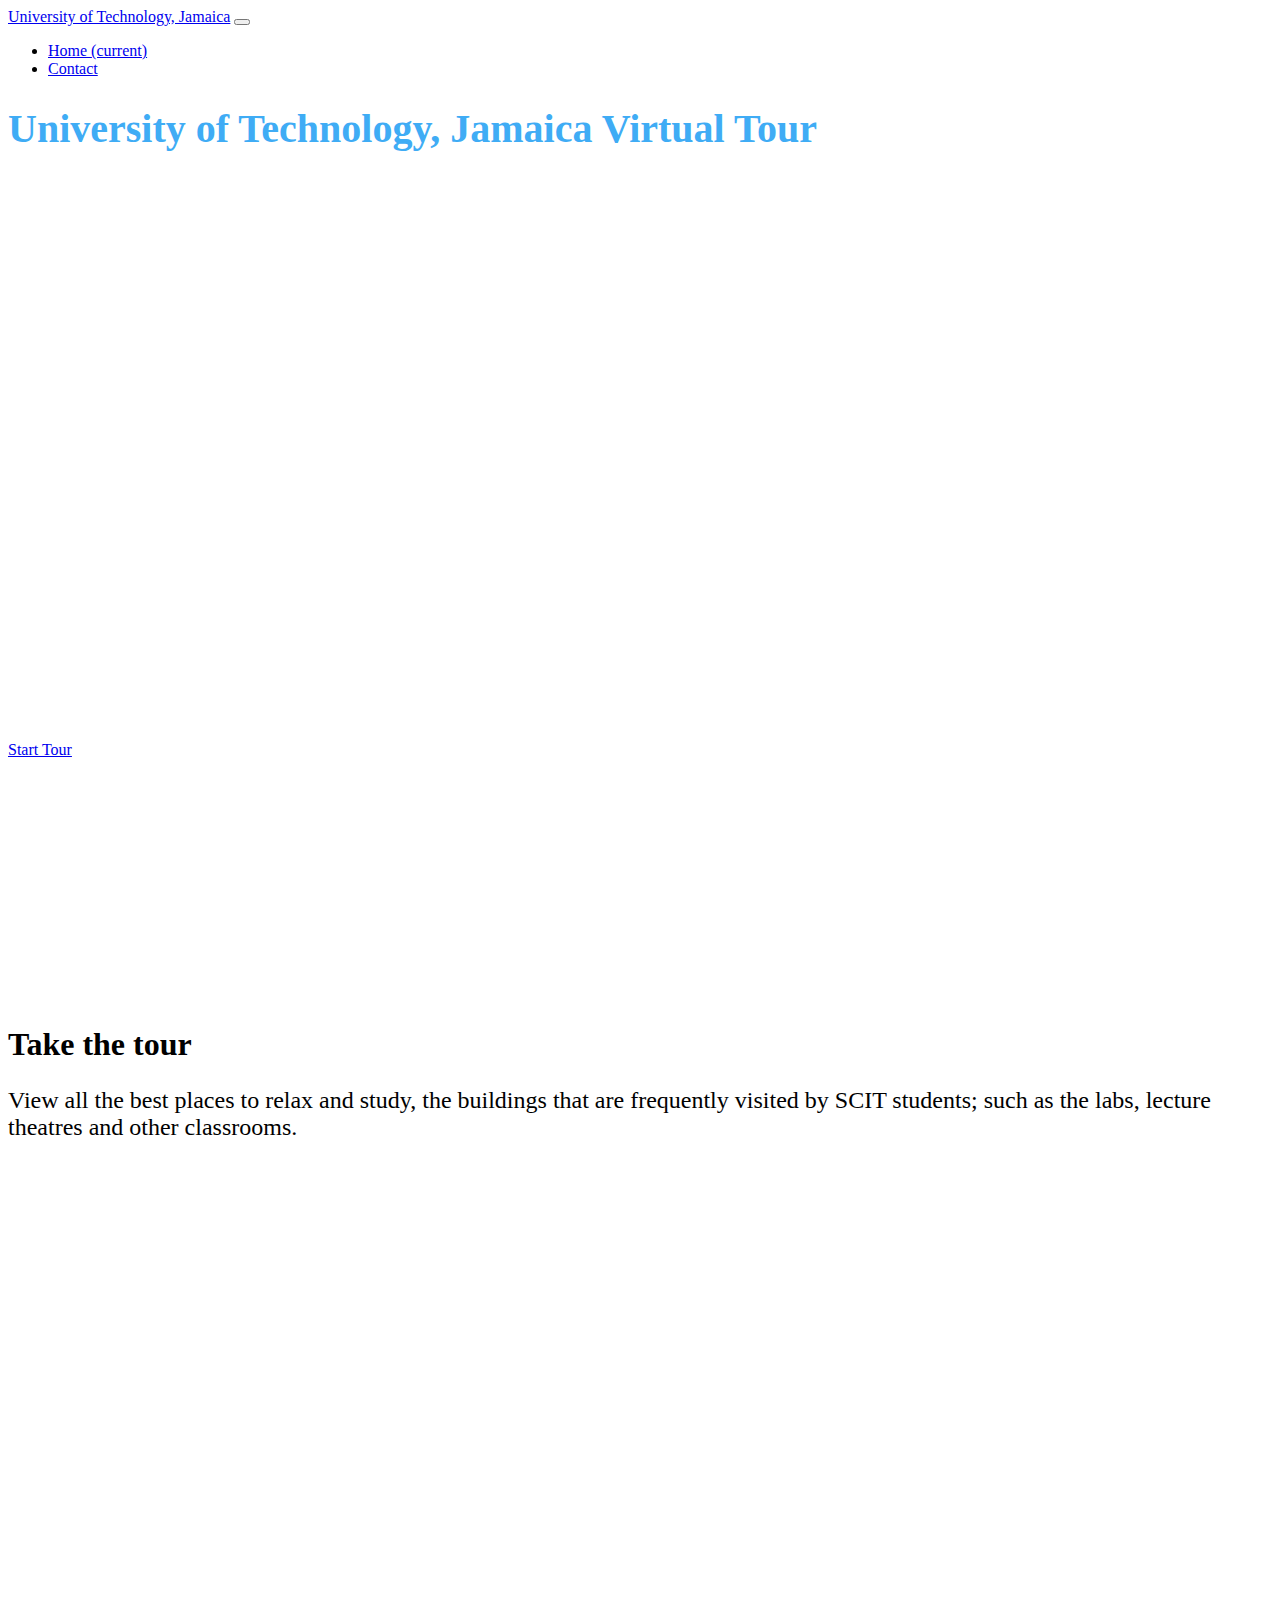
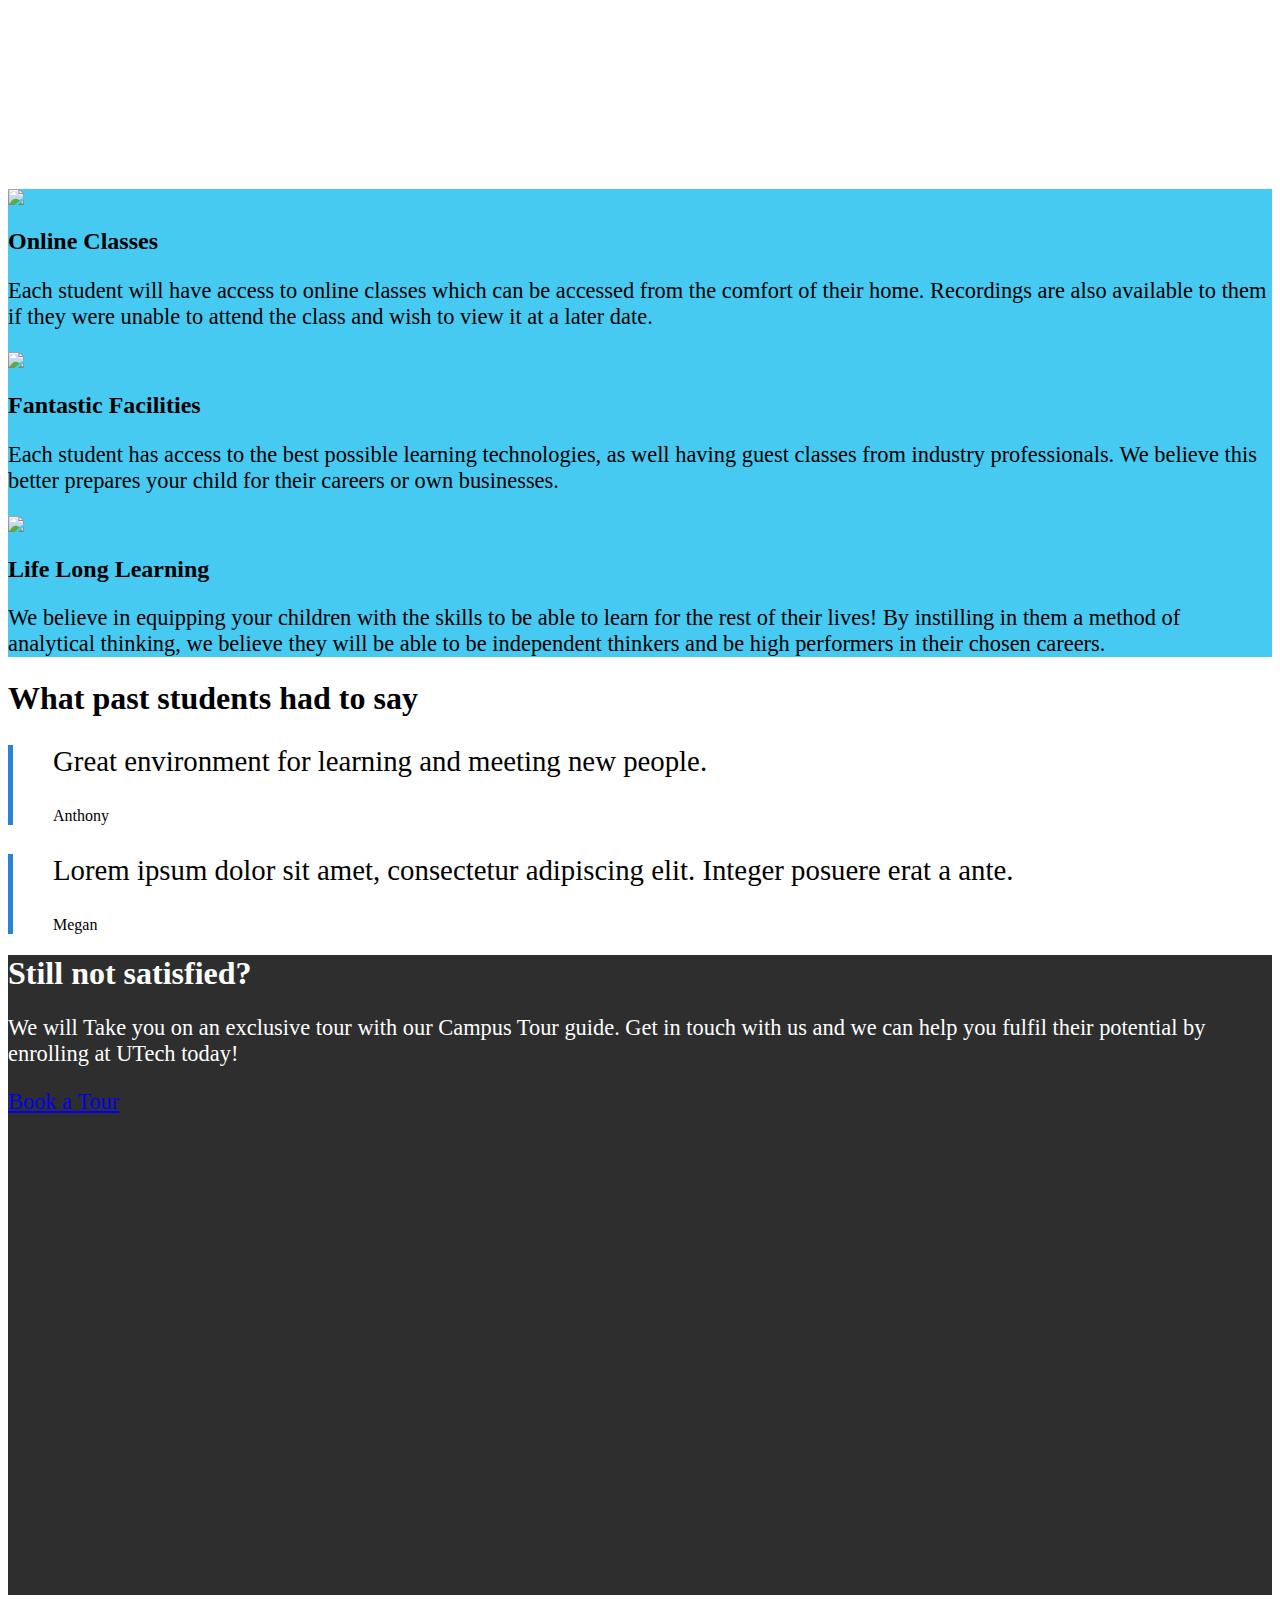
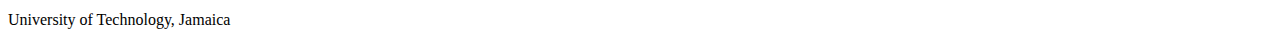
==== index.html @ 0f5bc5ba "updates" ====
<!DOCTYPE html>
<html lang="en">

<head>
    <meta charset="UTF-8">
    <meta name="viewport" content="width=device-width, initial-scale=1.0">
    <link rel="stylesheet" href="https://cdn.jsdelivr.net/npm/bootstrap@4.5.3/dist/css/bootstrap.min.css"
        integrity="sha384-TX8t27EcRE3e/ihU7zmQxVncDAy5uIKz4rEkgIXeMed4M0jlfIDPvg6uqKI2xXr2" crossorigin="anonymous">
    <link rel="stylesheet" href="css/site.css">
    <script src='https://api.mapbox.com/mapbox-gl-js/v1.12.0/mapbox-gl.js'></script>
    <link href='https://api.mapbox.com/mapbox-gl-js/v1.12.0/mapbox-gl.css' rel='stylesheet' />
    <title>University of Technology, Jamaica Virtual Tour</title>
</head>

<body>

    <nav class="navbar navbar-expand-lg navbar-light">
        <div class="container">
            <a class="navbar-brand" href="#">University of Technology, Jamaica</a>
            <button class="navbar-toggler" type="button" data-toggle="collapse" data-target="#navbarNav"
                aria-controls="navbarNav" aria-expanded="false" aria-label="Toggle navigation">
                <span class="navbar-toggler-icon"></span>
            </button>
            <div class="collapse navbar-collapse" id="navbarNav">
                <ul class="navbar-nav ml-auto">
                    <li class="nav-item active">
                        <a class="nav-link" href="index.html">Home <span class="sr-only">(current)</span></a>
                    </li>
                    <li class="nav-item">
                        <a class="nav-link" href="contact.html">Contact</a>
                    </li>
                </ul>
            </div>
        </div>
    </nav>

    <div class="parallax" style="background-image: url(images/utech.jpg); height: 100vh;">
        <div class="overlay" style="height: 100vh;">
            <div class="container h-100">
                <div class="row h-100">
                    <div class="col-12 my-auto text-center">
                        <h1 style="color: rgb(63, 172, 245); font-weight: 700; font-size: 2.5rem;">University of
                            Technology, Jamaica Virtual Tour</h1>
                        <p style="color: white; font-size: 1.5rem;">
                            UTech is a place of teaching excellence, where students can feel at home while learning the
                            skills that will help them thrive after their university years are over.
                        </p>
                        <iframe width="100%" height="480" src="https://www.youtube.com/embed/6Qs_Qmlst_U"
                            frameborder="0"
                            allow="accelerometer; autoplay; clipboard-write; encrypted-media; gyroscope; picture-in-picture"
                            allowfullscreen></iframe>
                        <a href="#tour" class="btn start-tour">Start Tour</a>
                    </div>
                </div>
            </div>
        </div>
    </div>

    <div class="py-5">
        <div data-spy="scroll" id="tour" class="container">
            <div class="row">
                <div class="col-12">
                    <h1>Take the tour</h1>
                    <p class="lead" style="font-size: 1.5rem;">View all the best places to relax and study, the
                        buildings that are frequently visited by SCIT students; such as the labs, lecture theatres and
                        other classrooms.</p>
                </div>
                <div class="col-12">
                    <iframe width="100%" height="500px" src="https://poly.google.com/view/4prcXOqfvVE/embed?chrome=min"
                        frameborder="0" style="border:none;" allowvr="yes"
                        allow="vr; xr; accelerometer; magnetometer; gyroscope; autoplay;" allowfullscreen
                        mozallowfullscreen="true" webkitallowfullscreen="true" onmousewheel=""></iframe>
                </div>
            </div>
        </div>
    </div>

    <div class="parallax" style="background-image: url(images/students.jpg); height: 40%;">
        <div class="overlay py-5" style="height: 100%;">
            <div class="container h-100">
                <div class="row h-100">
                    <div class="col-12 my-auto text-center">
                        <h1 style="font-size: 3rem; font-weight: 800; color: white;">Be Apart of Our Family</h1>
                    </div>
                </div>
            </div>
        </div>
    </div>

    <div class="py-5" style="background-color: #47caf1;">
        <div class="container">
            <div class="row">
                <div class="col-12 mb-4">
                    <div class="row">
                        <div class="col-3">
                            <img src="https://stratforddemo.files.wordpress.com/2019/08/icon-implementation-support-1.png"
                                width="60%">
                        </div>
                        <div class="col-9">
                            <h2 style="font-weight: 700;">Online Classes</h2>
                            <p style="font-size: 1.4rem;">
                                Each student will have access to online classes which can be accessed from the comfort
                                of their home. Recordings are also available to them if they were unable to attend the
                                class and wish to view it at a later date.
                            </p>
                        </div>
                    </div>
                </div>
                <div class="col-12 mb-4">
                    <div class="row">
                        <div class="col-3">
                            <img src="https://stratforddemo.files.wordpress.com/2019/08/icon-managed-hosting-1.png"
                                width="60%">
                        </div>
                        <div class="col-9">
                            <h2 style="font-weight: 700;">Fantastic Facilities</h2>
                            <p style="font-size: 1.4rem;">
                                Each student has access to the best possible learning technologies, as well having guest
                                classes from industry professionals. We believe this better prepares your child for
                                their careers or own businesses.
                            </p>
                        </div>
                    </div>
                </div>
                <div class="col-12">
                    <div class="row">
                        <div class="col-3">
                            <img src="https://stratforddemo.files.wordpress.com/2019/08/icon-build-digital-experiences-1.png"
                                width="60%">
                        </div>
                        <div class="col-9">
                            <h2 style="font-weight: 700;">Life Long Learning</h2>
                            <p style="font-size: 1.4rem;">
                                We believe in equipping your children with the skills to be able to learn for the rest
                                of their lives! By instilling in them a method of analytical thinking, we believe they
                                will be able to be independent thinkers and be high performers in their chosen careers.
                            </p>
                        </div>
                    </div>
                </div>
            </div>
        </div>
    </div>

    <div class="py-5">
        <div class="container">
            <div class="row mb-4">
                <div class="col">
                    <h1>What past students had to say</h1>
                </div>
            </div>
            <div class="row">
                <div class="col-12 col-xl-6" style="border-left: #2782d8 solid 5px;">
                    <blockquote class="blockquote">
                        <p class="mb-0" style="font-size: 1.8rem;">Great environment for learning and meeting new
                            people.</p>
                        <footer class="blockquote-footer">Anthony</footer>
                    </blockquote>
                </div>
                <div class="col-12 col-xl-6" style="border-left: #2782d8 solid 5px;">
                    <blockquote class="blockquote">
                        <p class="mb-0" style="font-size: 1.8rem;">Lorem ipsum dolor sit amet, consectetur adipiscing
                            elit. Integer posuere erat a ante.</p>
                        <footer class="blockquote-footer">Megan</footer>
                    </blockquote>
                </div>
            </div>
        </div>
    </div>

    <div class="py-5" style="background-color: #2e2e2e; color: white;">
        <div class="container">
            <div class="row">
                <div class="col">
                    <h1>Still not satisfied?</h1>
                </div>
            </div>
            <div class="row">
                <div class="col">
                    <p style="font-size: 1.4rem;">We will Take you on an exclusive tour with our Campus Tour guide. Get
                        in touch with us and we can help you fulfil their potential by enrolling at UTech today!</p>
                </div>
            </div>
            <div class="row mb-4">
                <div class="col">
                    <a class="btn btn-primary" href="#" style="font-size: 1.4rem;">Book a Tour</a>
                </div>
            </div>
            <div class="row">
                <div class="col">
                    <div id='map' style='width: 100%; height: 480px;'></div>
                </div>
            </div>
        </div>
    </div>

    <footer class="container">
        <div class="row">
            <div class="col text-center">
                <p class="my-4">University of Technology, Jamaica</p>
            </div>
        </div>
    </footer>

    <!-- jQuery and JS bundle w/ Popper.js -->
    <script src="https://code.jquery.com/jquery-3.5.1.slim.min.js"
        integrity="sha384-DfXdz2htPH0lsSSs5nCTpuj/zy4C+OGpamoFVy38MVBnE+IbbVYUew+OrCXaRkfj" crossorigin="anonymous">
    </script>
    <script src="https://cdn.jsdelivr.net/npm/bootstrap@4.5.3/dist/js/bootstrap.bundle.min.js"
        integrity="sha384-ho+j7jyWK8fNQe+A12Hb8AhRq26LrZ/JpcUGGOn+Y7RsweNrtN/tE3MoK7ZeZDyx" crossorigin="anonymous">
    </script>
    <script src="https://unpkg.com/@mapbox/mapbox-sdk/umd/mapbox-sdk.min.js"></script>
    <script>
        mapboxgl.accessToken =
            'pk.eyJ1IjoiYnJ1aDIwMTkiLCJhIjoiY2toOXUxNGZtMG5jZzJxazh2cGh4dWZyNSJ9.WZBivjjH08_n2dQWnrJSRw';
        var mapboxClient = mapboxSdk({
            accessToken: mapboxgl.accessToken
        });
        mapboxClient.geocoding
            .forwardGeocode({
                query: 'University of Technology, Jamaica',
                autocomplete: false,
                limit: 1
            })
            .send()
            .then(function (response) {
                if (
                    response &&
                    response.body &&
                    response.body.features &&
                    response.body.features.length
                ) {
                    var feature = response.body.features[0];

                    var map = new mapboxgl.Map({
                        container: 'map',
                        style: 'mapbox://styles/mapbox/streets-v11',
                        center: feature.center,
                        zoom: 15
                    });
                    new mapboxgl.Marker().setLngLat(feature.center).addTo(map);
                }
            });
    </script>
</body>

</html>
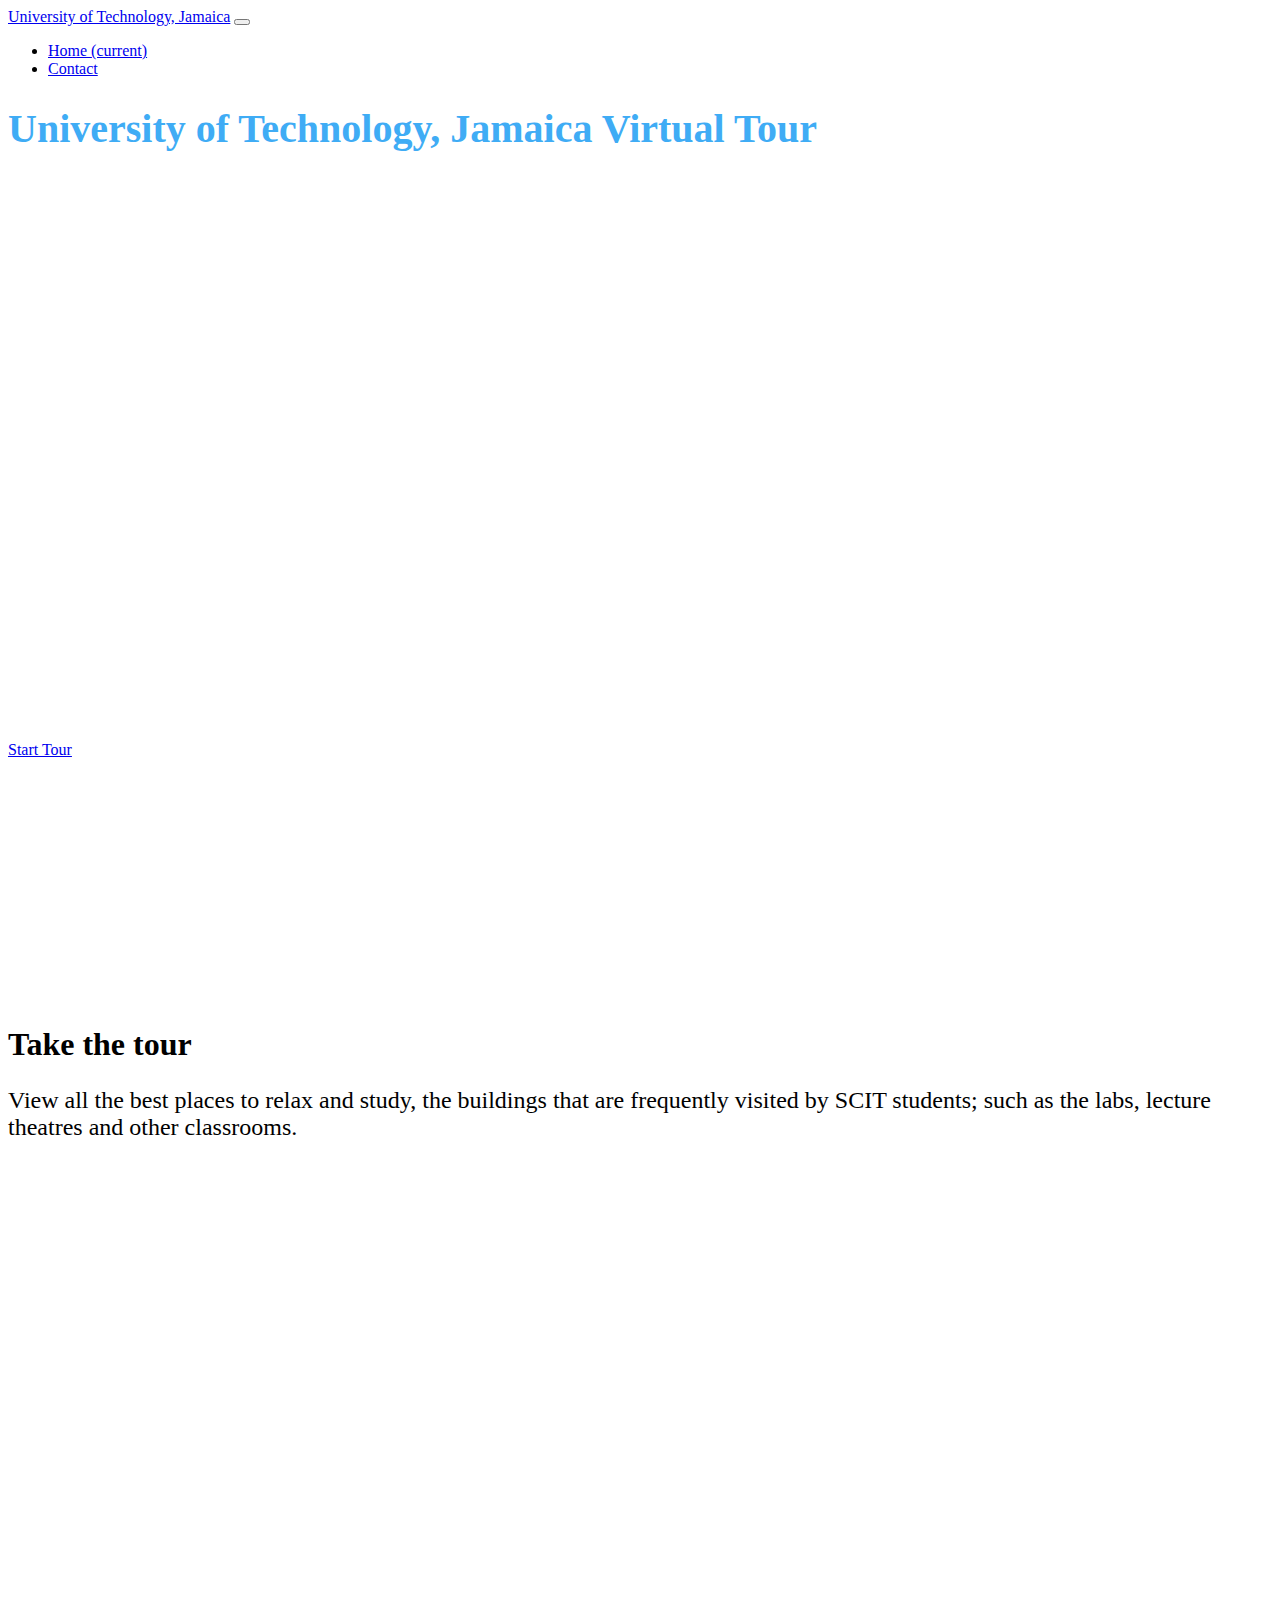
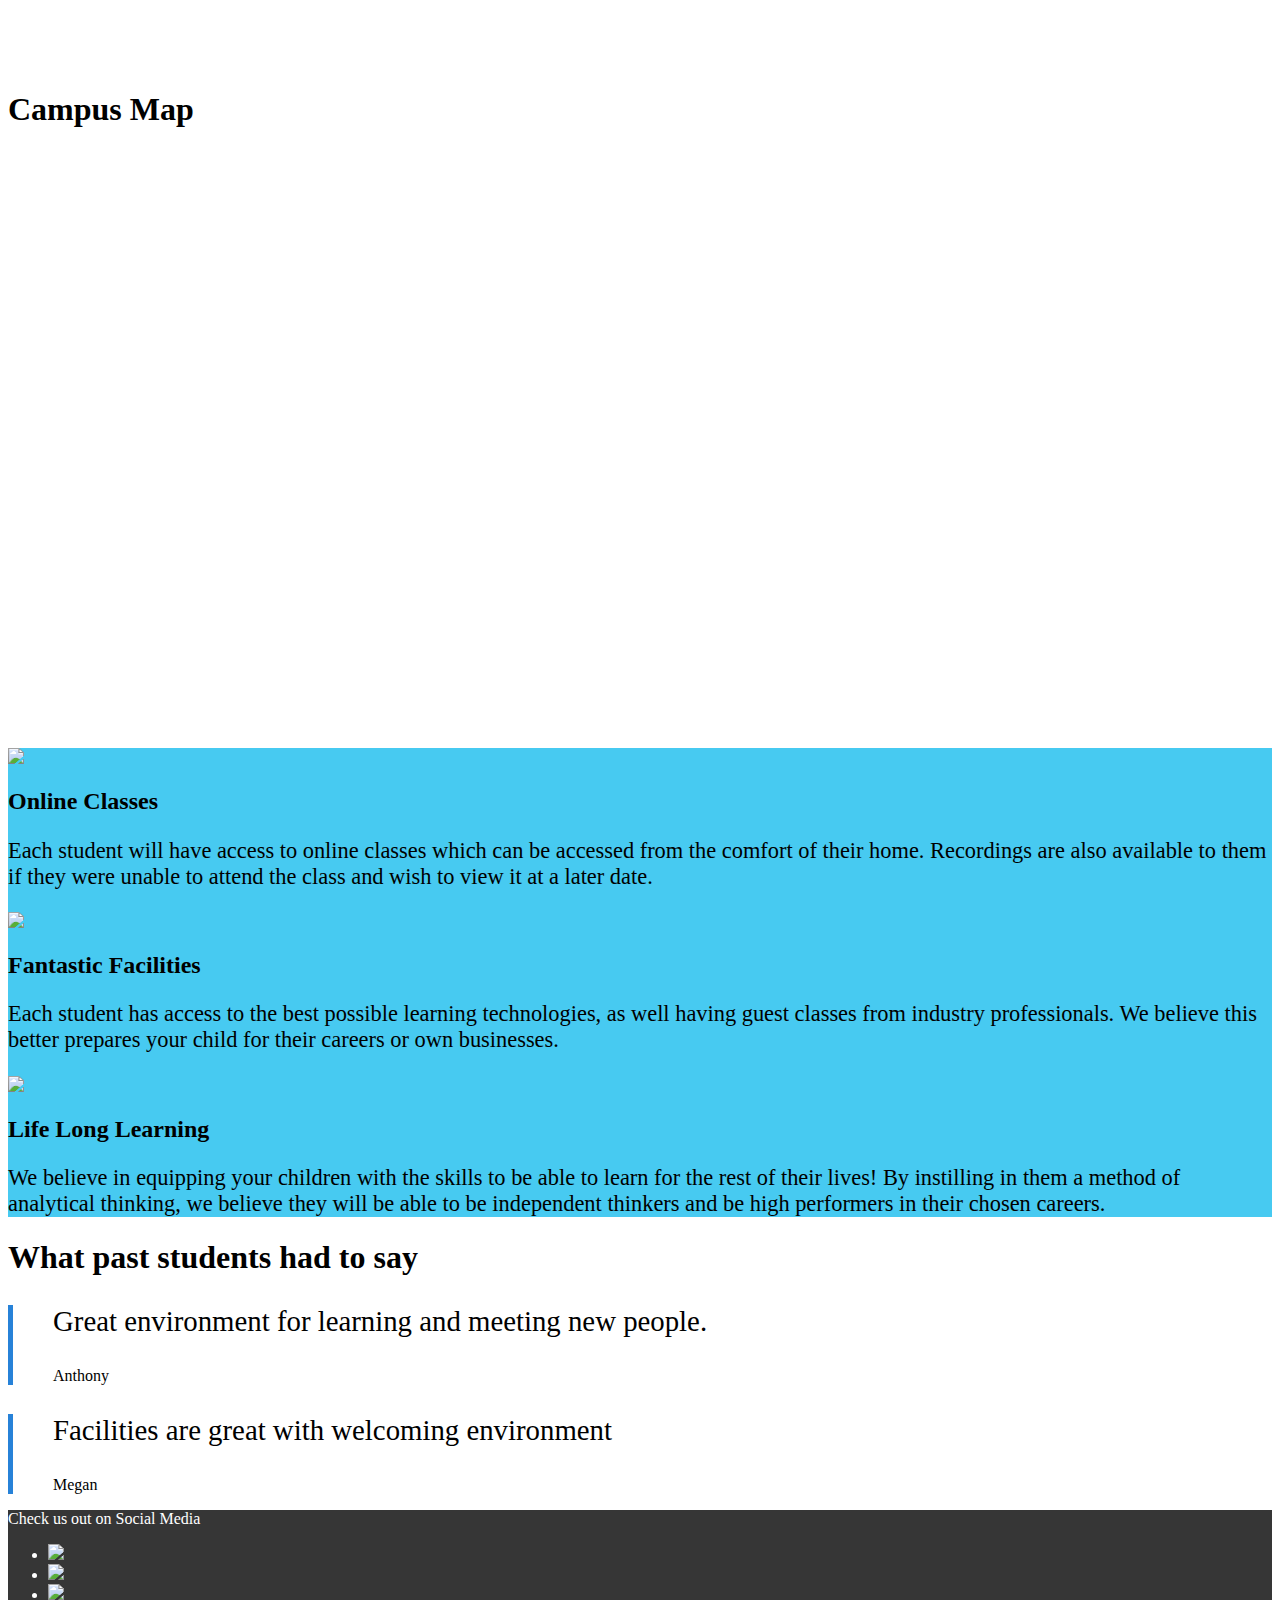
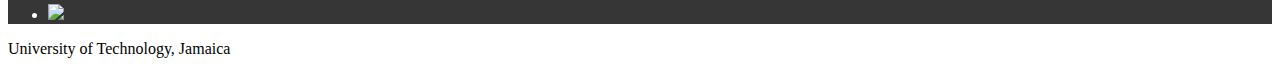
==== commit 8a4d49df: "add social links" ====
--- a/index.html
+++ b/index.html
@@ -72,6 +72,14 @@
                         mozallowfullscreen="true" webkitallowfullscreen="true" onmousewheel=""></iframe>
                 </div>
             </div>
+            <div class="row mt-5">
+                <div class="col-12">
+                    <h1>Campus Map</h1>
+                </div>
+                <div class="col-12">
+                    <div id='map' style='width: 100%; height: 480px;'></div>
+                </div>
+            </div>
         </div>
     </div>
 
@@ -159,8 +167,7 @@
                 </div>
                 <div class="col-12 col-xl-6" style="border-left: #2782d8 solid 5px;">
                     <blockquote class="blockquote">
-                        <p class="mb-0" style="font-size: 1.8rem;">Lorem ipsum dolor sit amet, consectetur adipiscing
-                            elit. Integer posuere erat a ante.</p>
+                        <p class="mb-0" style="font-size: 1.8rem;">Facilities are great with welcoming environment</p>
                         <footer class="blockquote-footer">Megan</footer>
                     </blockquote>
                 </div>
@@ -168,27 +175,17 @@
         </div>
     </div>
 
-    <div class="py-5" style="background-color: #2e2e2e; color: white;">
-        <div class="container">
-            <div class="row">
+    <div class="py-5" style="background-color: #363636; color: white;">
+        <div class="container text-center">
+            <p class="h1">Check us out on Social Media</p>
+            <div class="row mt-4">
                 <div class="col">
-                    <h1>Still not satisfied?</h1>
-                </div>
-            </div>
-            <div class="row">
-                <div class="col">
-                    <p style="font-size: 1.4rem;">We will Take you on an exclusive tour with our Campus Tour guide. Get
-                        in touch with us and we can help you fulfil their potential by enrolling at UTech today!</p>
-                </div>
-            </div>
-            <div class="row mb-4">
-                <div class="col">
-                    <a class="btn btn-primary" href="#" style="font-size: 1.4rem;">Book a Tour</a>
-                </div>
-            </div>
-            <div class="row">
-                <div class="col">
-                    <div id='map' style='width: 100%; height: 480px;'></div>
+                    <ul class="list-inline">
+                        <li class="list-inline-item"><a href="https://www.facebook.com/UTechJa/" target="_blank"><img width="48" src="https://cdn2.iconfinder.com/data/icons/social-media-2285/512/1_Facebook_colored_svg_copy-256.png"></a></li>
+                        <li class="list-inline-item"><a href="https://twitter.com/UTechJamaica?ref_src=twsrc%5Egoogle%7Ctwcamp%5Eserp%7Ctwgr%5Eauthor" target="_blank"><img width="48" src="https://cdn3.iconfinder.com/data/icons/2018-social-media-logotypes/1000/2018_social_media_popular_app_logo_twitter-256.png"></a></li>
+                        <li class="list-inline-item"><a href="https://www.instagram.com/utechjamaica/?hl=en" target="_blank"><img width="48" src="https://cdn3.iconfinder.com/data/icons/popular-services-brands/512/instagram-256.png"></a></li>
+                        <li class="list-inline-item"><a href="https://www.youtube.com/user/utechjamaica" target="_blank"><img width="48" src="https://cdn3.iconfinder.com/data/icons/popular-services-brands/512/youtube-256.png"></a></li>
+                    </ul>
                 </div>
             </div>
         </div>
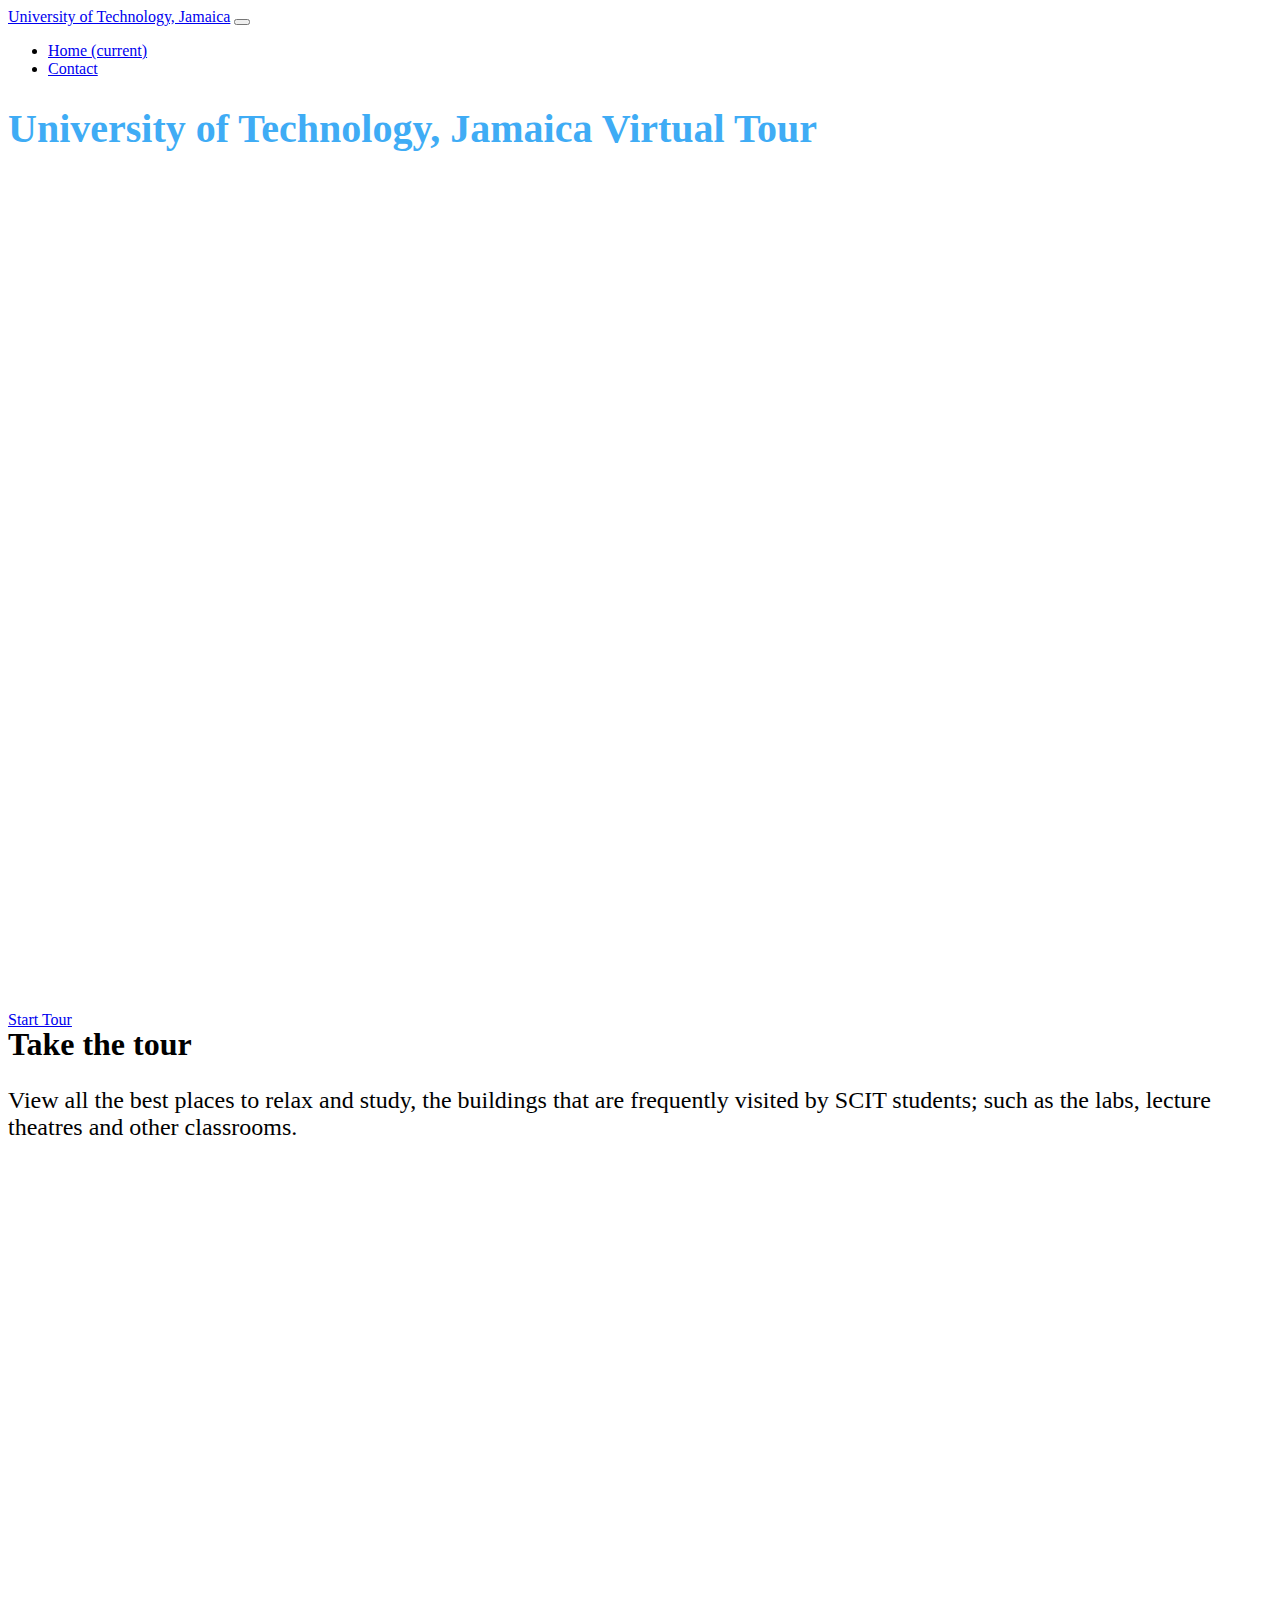
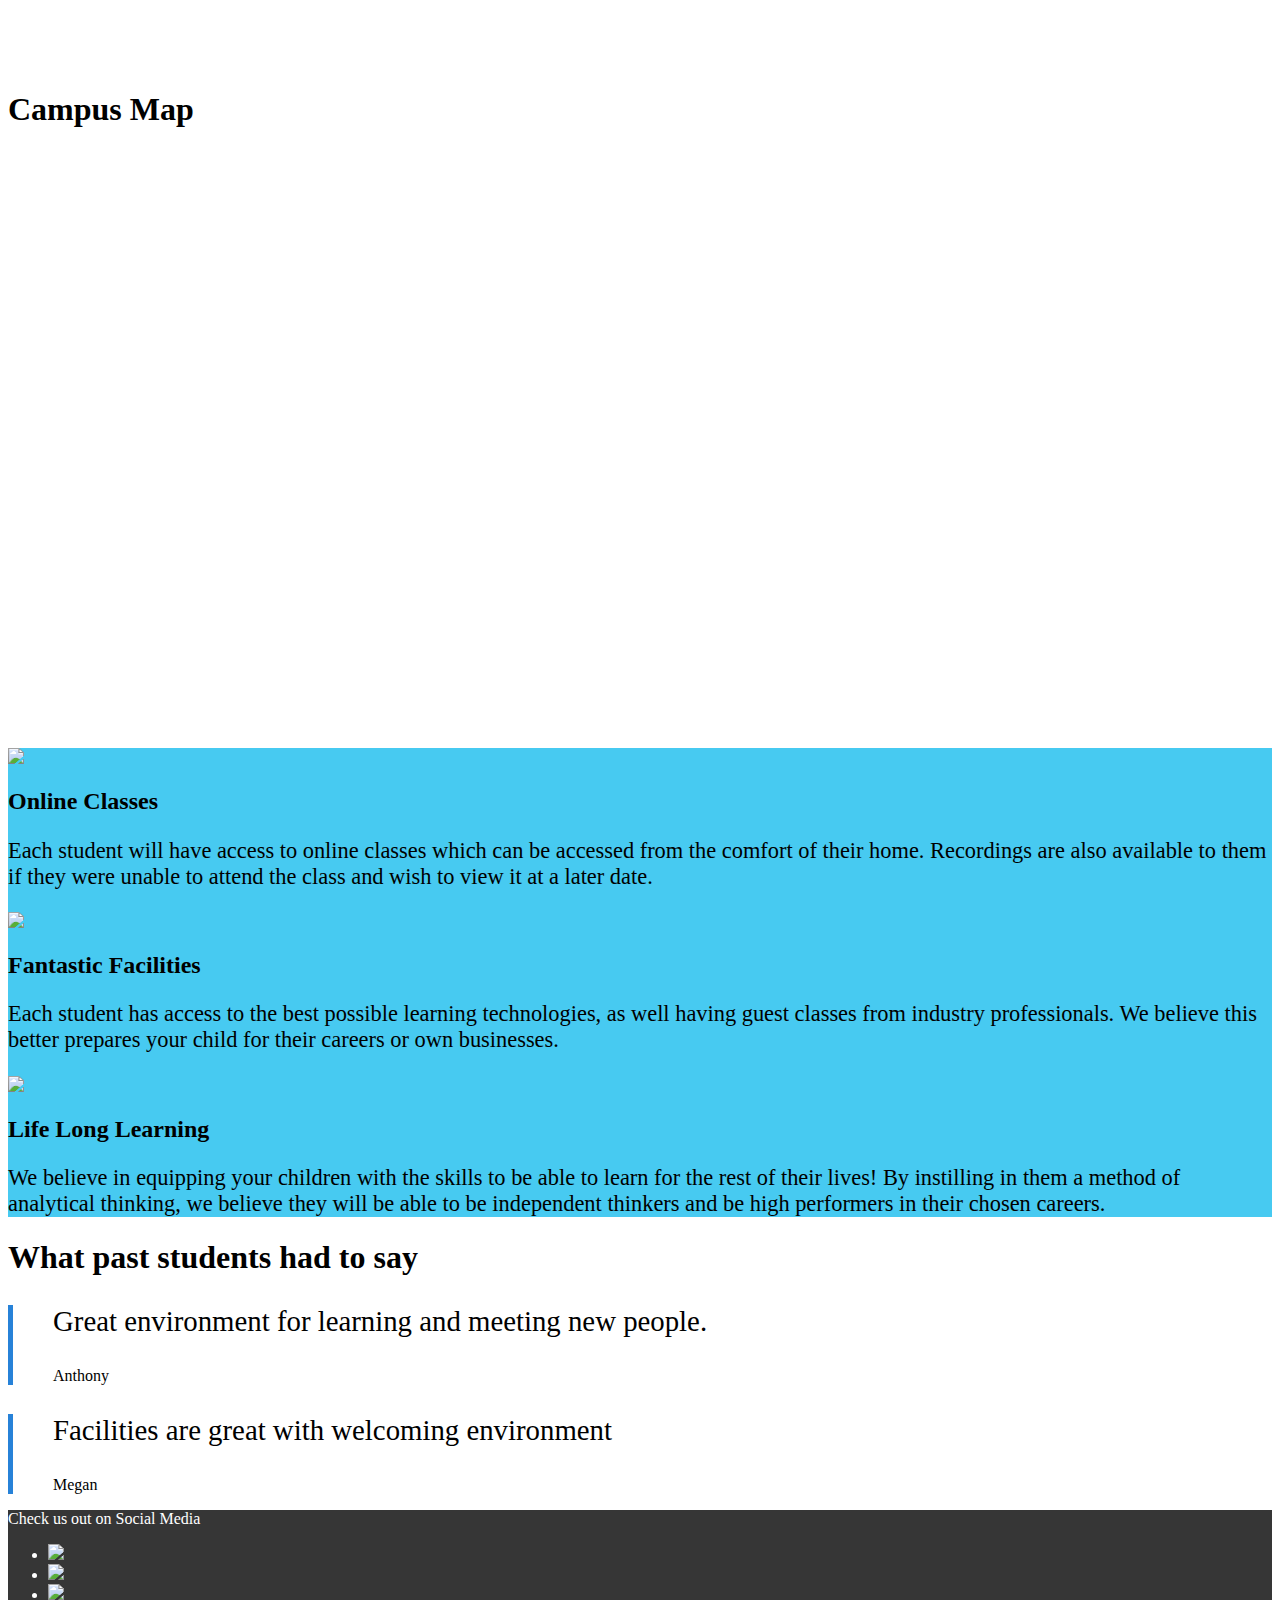
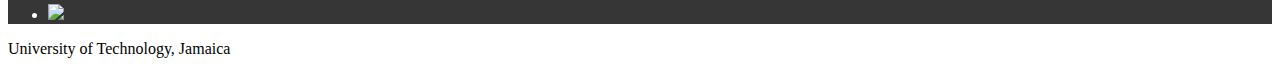
==== commit 56129e17: "change tour iframe" ====
--- a/index.html
+++ b/index.html
@@ -45,10 +45,7 @@
                             UTech is a place of teaching excellence, where students can feel at home while learning the
                             skills that will help them thrive after their university years are over.
                         </p>
-                        <iframe width="100%" height="480" src="https://www.youtube.com/embed/6Qs_Qmlst_U"
-                            frameborder="0"
-                            allow="accelerometer; autoplay; clipboard-write; encrypted-media; gyroscope; picture-in-picture"
-                            allowfullscreen></iframe>
+                        <iframe title="Virtual tour by tourmaker" width="100%" height="750" src="https://makevt.com/media/tourmaker/wvjzsqdycu/" frameborder="0" allowfullscreen></iframe>
                         <a href="#tour" class="btn start-tour">Start Tour</a>
                     </div>
                 </div>
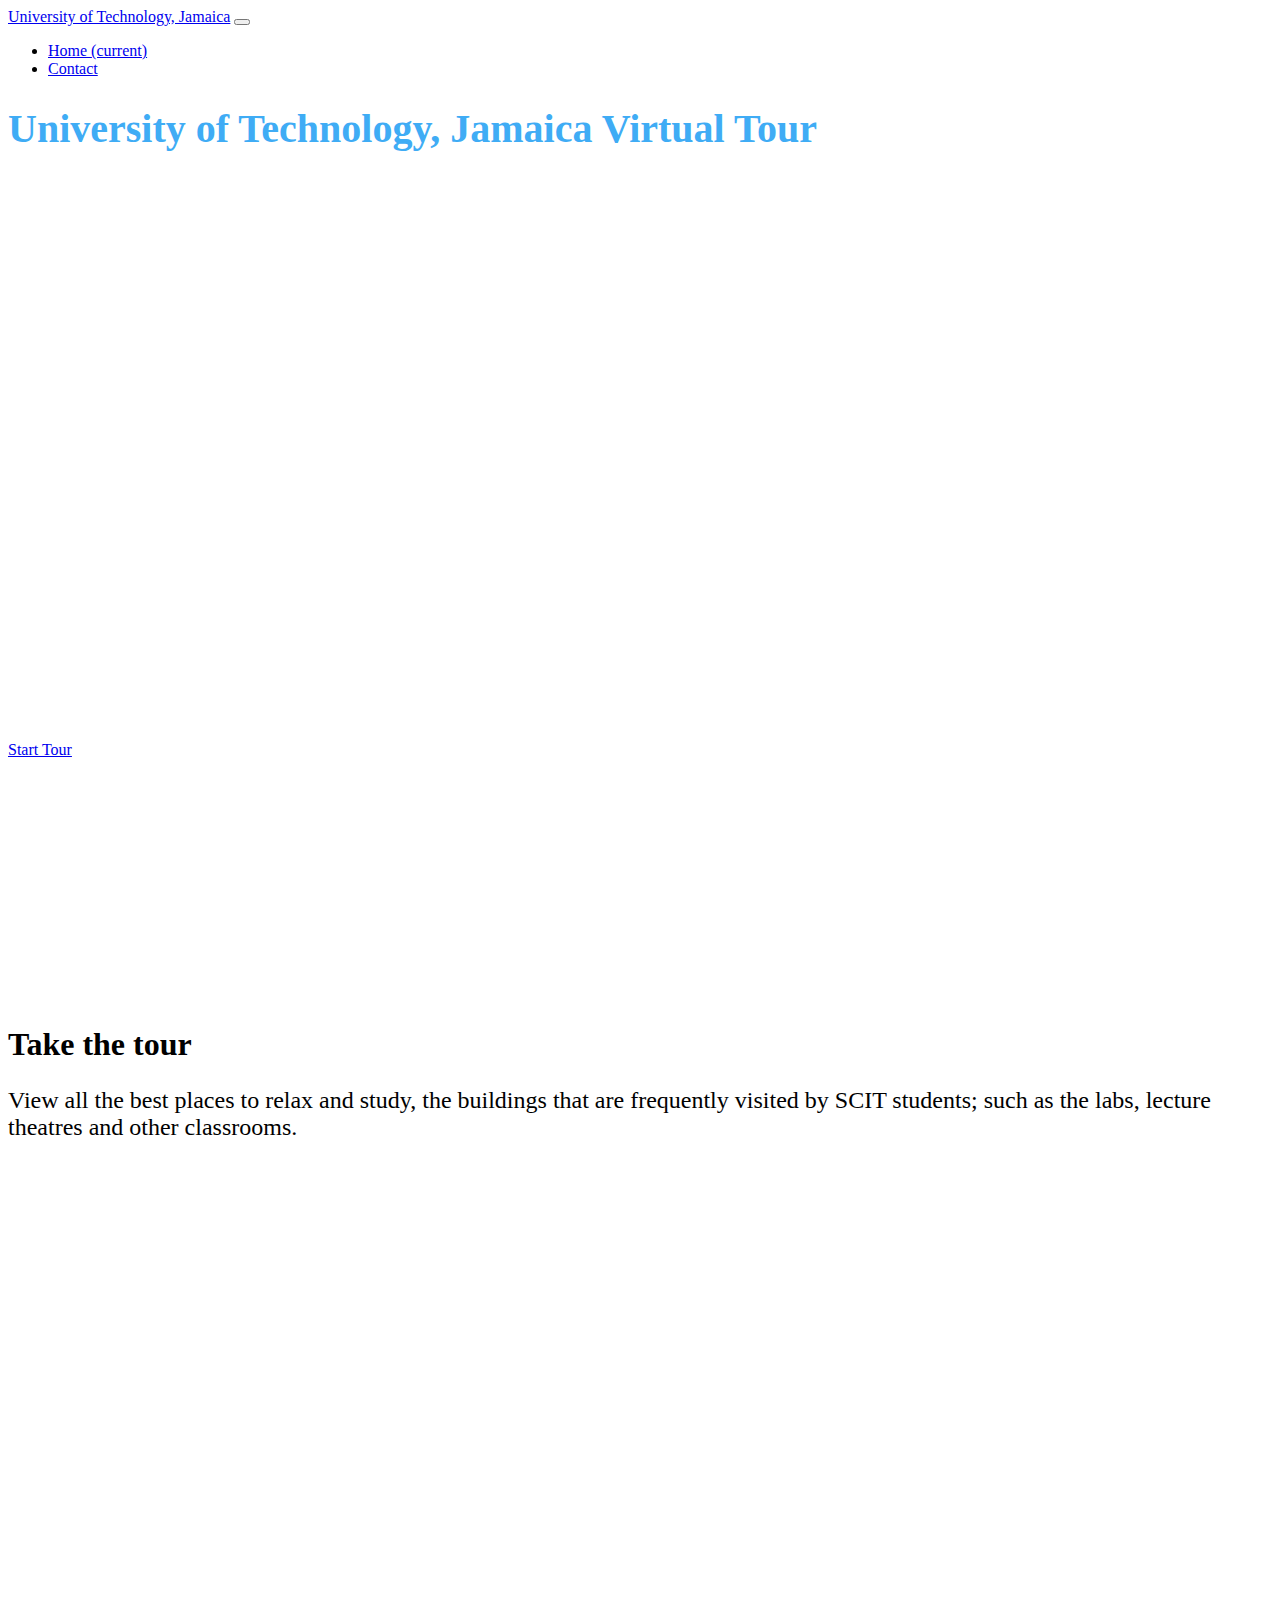
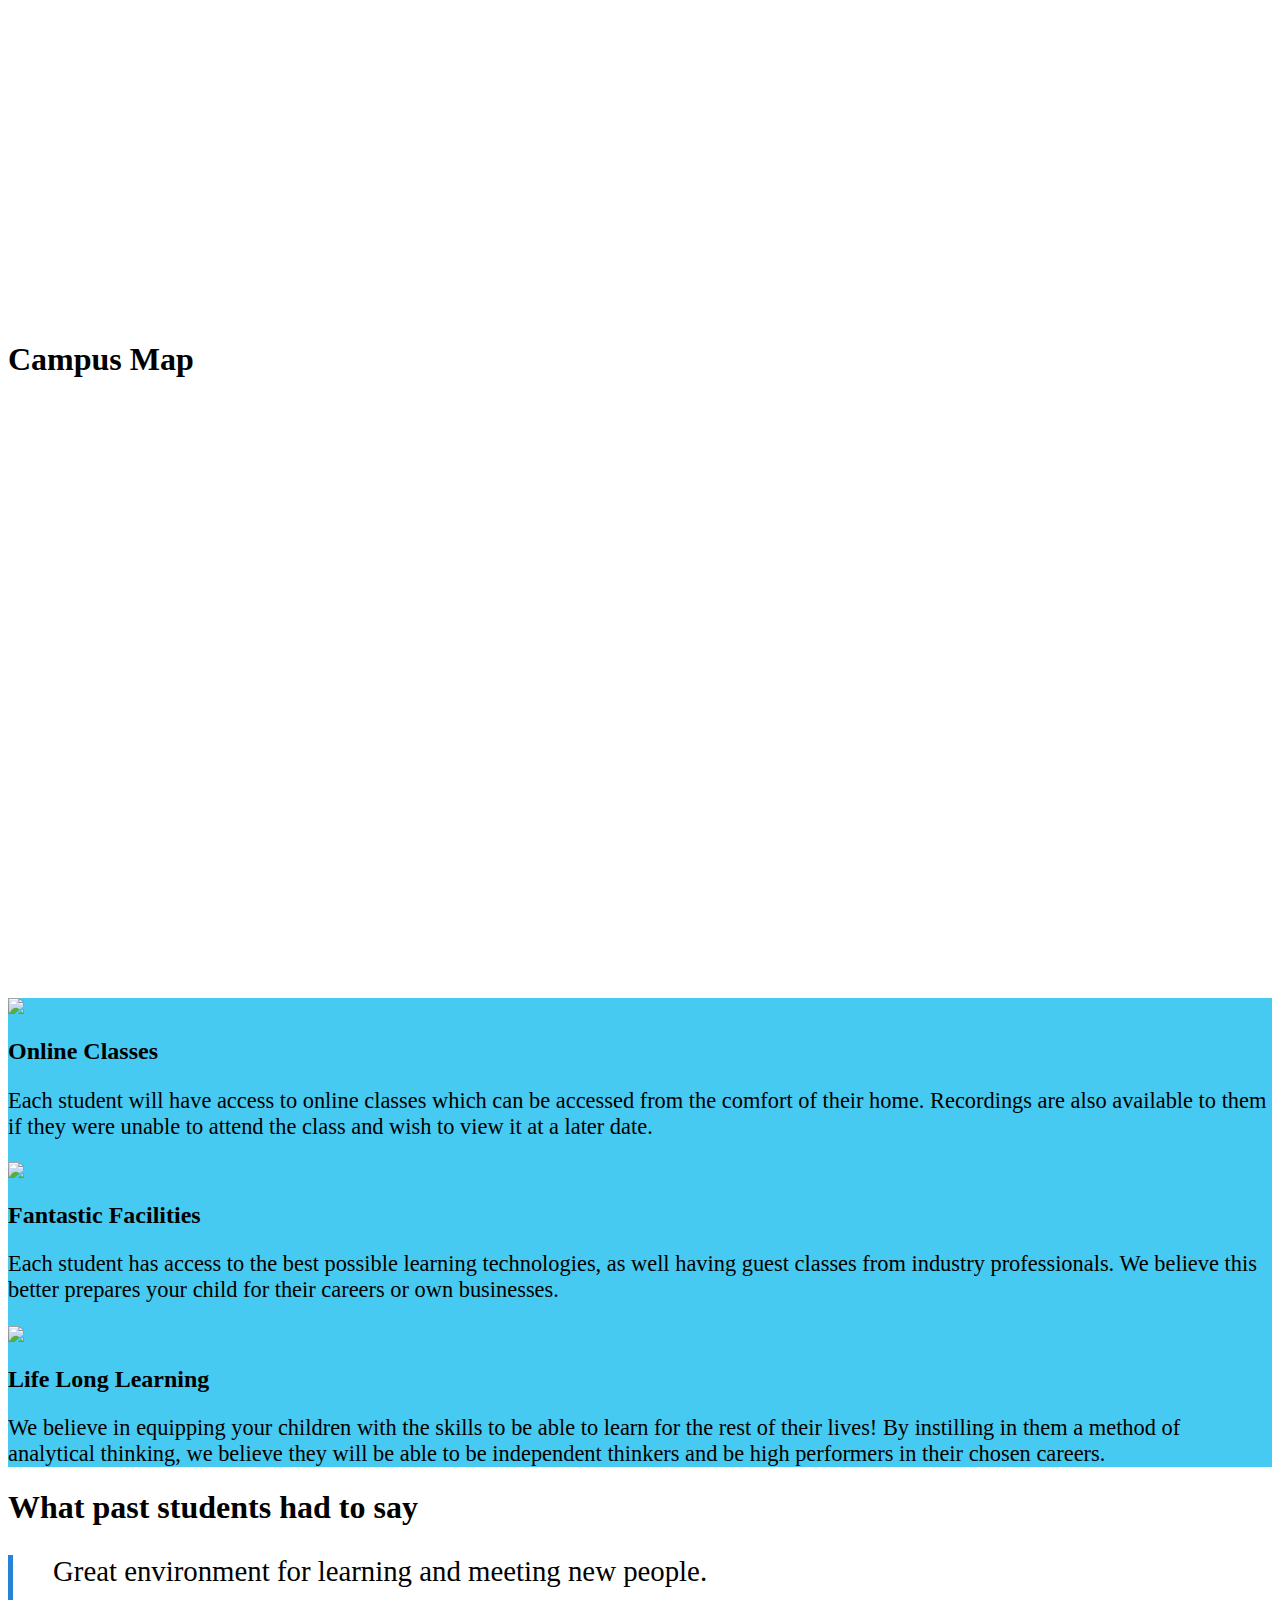
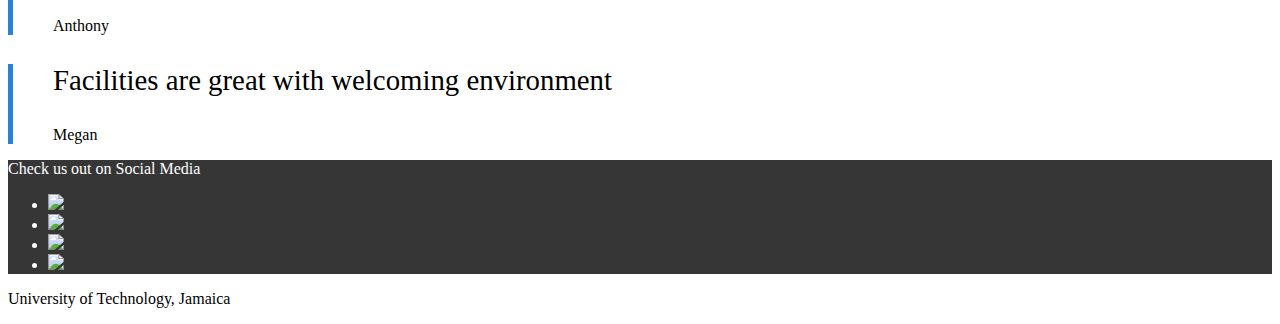
==== commit 8f96ad15: "bruh" ====
--- a/index.html
+++ b/index.html
@@ -45,7 +45,10 @@
                             UTech is a place of teaching excellence, where students can feel at home while learning the
                             skills that will help them thrive after their university years are over.
                         </p>
-                        <iframe title="Virtual tour by tourmaker" width="100%" height="750" src="https://makevt.com/media/tourmaker/wvjzsqdycu/" frameborder="0" allowfullscreen></iframe>
+                        <iframe width="100%" height="480" src="https://www.youtube.com/embed/6Qs_Qmlst_U"
+                            frameborder="0"
+                            allow="accelerometer; autoplay; clipboard-write; encrypted-media; gyroscope; picture-in-picture"
+                            allowfullscreen></iframe>
                         <a href="#tour" class="btn start-tour">Start Tour</a>
                     </div>
                 </div>
@@ -63,10 +66,7 @@
                         other classrooms.</p>
                 </div>
                 <div class="col-12">
-                    <iframe width="100%" height="500px" src="https://poly.google.com/view/4prcXOqfvVE/embed?chrome=min"
-                        frameborder="0" style="border:none;" allowvr="yes"
-                        allow="vr; xr; accelerometer; magnetometer; gyroscope; autoplay;" allowfullscreen
-                        mozallowfullscreen="true" webkitallowfullscreen="true" onmousewheel=""></iframe>
+                    <iframe title="Virtual tour by tourmaker" width="100%" height="750" src="https://makevt.com/media/tourmaker/wvjzsqdycu/" frameborder="0" allowfullscreen></iframe>
                 </div>
             </div>
             <div class="row mt-5">
